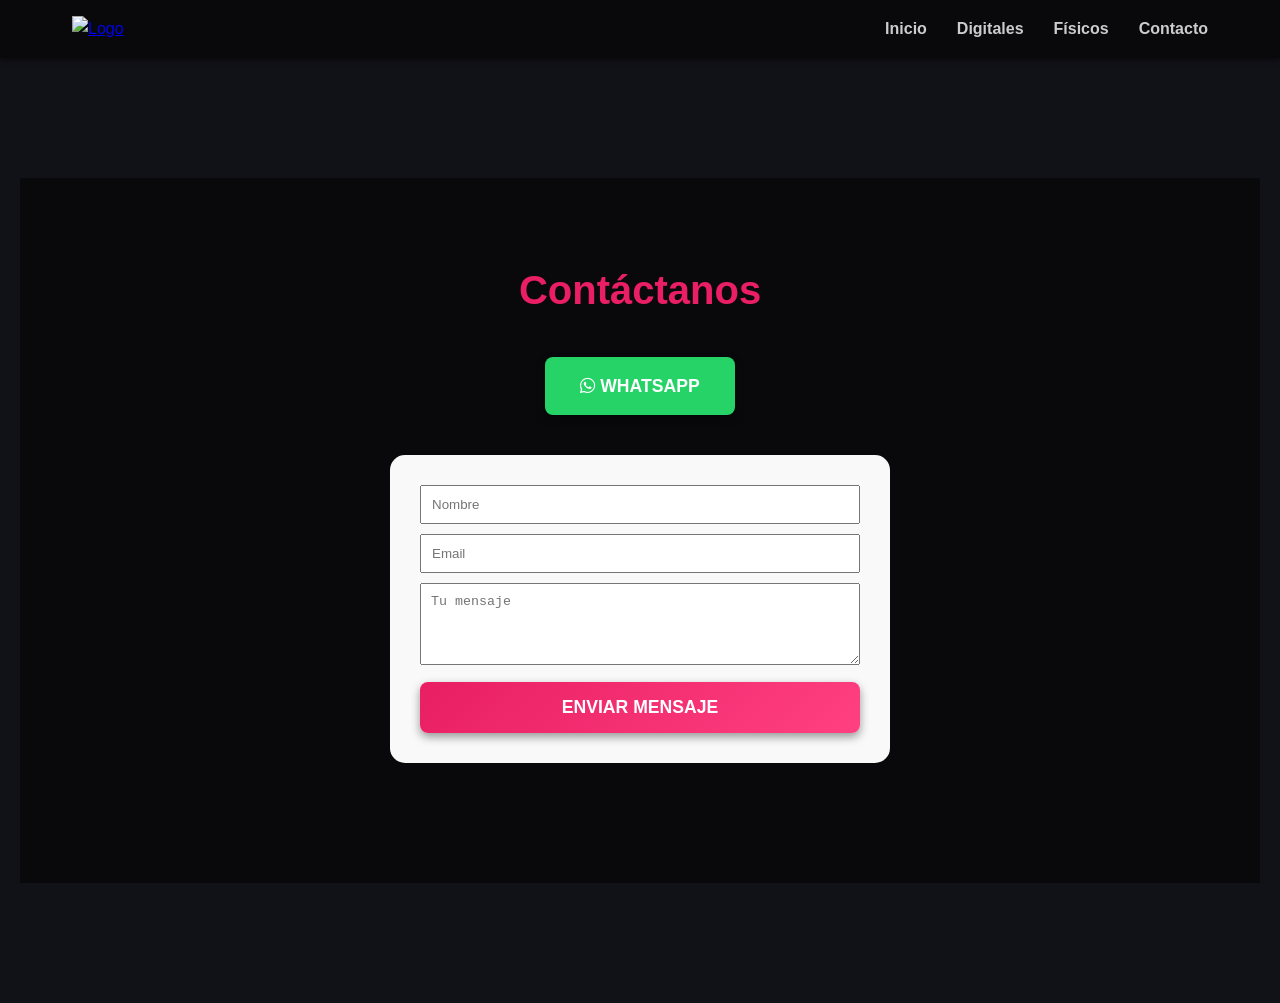
==== contacto.html @ c1ab0e35 "Add files via upload" ====
<!DOCTYPE html>
<html lang="es">
<head>
    <meta charset="UTF-8">
    <meta name="viewport" content="width=device-width, initial-scale=1.0">
    <title>Contacto - F&B SHOP</title>
    <link rel="stylesheet" href="style.css">
    <link rel="stylesheet" href="https://cdnjs.cloudflare.com/ajax/libs/font-awesome/6.0.0/css/all.min.css">
</head>
<body>
    <header class="main-header">
        <nav class="navbar">
            <a href="index.html"><img src="img/tu-logo.png" alt="Logo" class="company-logo"></a>
            <ul class="nav-links">
                <li><a href="index.html">Inicio</a></li>
                <li><a href="digitales.html">Digitales</a></li>
                <li><a href="fisicos.html">Físicos</a></li>
                <li><a href="contacto.html">Contacto</a></li>
            </ul>
        </nav>
    </header>

    <main style="padding: 120px 20px;">
        <section class="call-to-action">
            <h2>Contáctanos</h2>
            <a href="https://wa.me/59800000000" class="contact-btn" style="background:#25D366;"><i class="fab fa-whatsapp"></i> WhatsApp</a>
            
            <div class="contact-form-container" style="max-width:500px; margin:40px auto; background:#f9f9f9; padding:30px; border-radius:15px;">
                <form action="https://formspree.io/f/TU_CORREO_AQUI" method="POST">
                    <input type="text" name="name" placeholder="Nombre" required style="width:100%; margin-bottom:10px; padding:10px;">
                    <input type="email" name="email" placeholder="Email" required style="width:100%; margin-bottom:10px; padding:10px;">
                    <textarea name="message" placeholder="Tu mensaje" rows="4" style="width:100%; margin-bottom:10px; padding:10px;"></textarea>
                    <button type="submit" class="hero-cta-btn" style="width:100%; border:none;">Enviar Mensaje</button>
                </form>
            </div>
        </section>
    </main>
</body>
</html>
---- style.css ----
/* RESET BÁSICO Y FUENTE */
* {
    margin: 0;
    padding: 0;
    box-sizing: border-box;
}

body {
    font-family: 'Poppins', sans-serif;
    line-height: 1.6;
    background-color: #111118; /* Fondo muy oscuro, ligeramente azulado */
    color: #f0f0f0; /* Texto claro */
}

/* COLORES BASE y GRADIENTE (NUEVA TEMÁTICA ROSA/MAGENTA) */
:root {
    --color-dark: #09090c;
    --color-medium-dark: #1f1f2a;
    --color-accent-start: #ff7f50; /* Tono Naranja/Coral (Lo mantendremos para los precios) */
    --color-main-pink: #e91e63; /* <-- NUEVO COLOR ROSA/MAGENTA PRINCIPAL */
    
    /* GRADIENTE ROSA/MAGENTA para BOTONES */
    --gradient-main: linear-gradient(135deg, #e91e63, #ff4081); /* Rosa oscuro a Rosa brillante */
    --gradient-hover: linear-gradient(135deg, #ff4081, #ff79b3); /* Tonos más claros para el hover */
}

/* --- ENCABEZADO Y NAVEGACIÓN --- */
.main-header {
    background-color: var(--color-dark);
    box-shadow: 0 2px 5px rgba(0, 0, 0, 0.5);
    position: sticky;
    top: 0;
    z-index: 1000;
}

.navbar {
    display: flex;
    justify-content: space-between;
    align-items: center;
    max-width: 1200px;
    margin: 0 auto;
    padding: 1rem 2rem;
}

.company-logo {
    height: 50px; 
    transition: transform 0.3s ease;
}

.nav-links {
    list-style: none;
    display: flex;
}

.nav-links li {
    margin-left: 30px;
}

.nav-links a {
    text-decoration: none;
    color: #cccccc;
    font-weight: 600;
    transition: color 0.3s;
}

.nav-links a:hover {
    color: var(--color-accent-start); /* Usa el tono naranja/coral como hover */
}

/* --- HERO SECTION --- */
.hero-section {
    background: url('img/hero-background.jpg') no-repeat center center/cover; 
    min-height: 70vh; 
    display: flex;
    align-items: center;
    justify-content: center;
    text-align: center;
    position: relative;
}

.hero-section::before {
    content: '';
    position: absolute;
    top: 0;
    left: 0;
    right: 0;
    bottom: 0;
    background: rgba(0, 0, 0, 0.75); 
    z-index: 1;
}

.hero-content {
    position: relative;
    z-index: 2;
    max-width: 900px;
}

.hero-content h1 {
    font-size: 4rem; 
    /* ¡ROSA/MAGENTA PRINCIPAL para la bienvenida! */
    color: var(--color-main-pink); 
    margin-bottom: 15px;
    /* Sombras en tono rosa */
    text-shadow: 0 0 15px rgba(233, 30, 99, 0.5); 
    font-weight: 700;
}

.hero-content p {
    font-size: 1.5rem;
    color: #cccccc;
    margin-bottom: 40px;
}

/* --- BOTONES Y CTAs (TOTALMENTE ROSA/MAGENTA) --- */
.hero-cta-btn, .buy-btn, .contact-btn {
    display: inline-block;
    /* FONDO ROSA/MAGENTA (del nuevo gradiente) */
    background: var(--gradient-main); 
    color: white; 
    padding: 15px 35px;
    border: none;
    border-radius: 8px;
    cursor: pointer;
    font-size: 1.1rem;
    font-weight: 700;
    transition: all 0.3s ease;
    box-shadow: 0 4px 10px rgba(0, 0, 0, 0.4);
    text-transform: uppercase;
    text-decoration: none; 
    width: 100%; 
}

.hero-cta-btn:hover, .buy-btn:hover:not(.disabled), .contact-btn:hover {
    background: var(--gradient-hover); /* Gradiente de hover rosa/magenta más claro */
    transform: translateY(-2px);
    box-shadow: 0 6px 15px rgba(0, 0, 0, 0.6);
}

/* --- SECCIONES PRINCIPALES Y PRODUCTOS --- */
.product-section {
    padding: 80px 20px;
    text-align: center;
    background-color: var(--color-medium-dark);
}

.product-section h2 {
    font-size: 3rem;
    color: var(--color-main-pink); /* Títulos de sección en rosa/magenta */
    margin-bottom: 50px;
}

.product-grid {
    display: grid;
    grid-template-columns: repeat(auto-fit, minmax(300px, 1fr));
    gap: 40px;
    max-width: 1200px;
    margin: 0 auto;
}

.product-card {
    background-color: #0d0d0d;
    padding: 30px;
    border-radius: 10px;
    box-shadow: 0 4px 12px rgba(0, 0, 0, 0.5);
    border: 1px solid #333;
    transition: all 0.3s ease;
    position: relative;
    text-align: left;
}

.product-card:hover {
    transform: translateY(-5px);
    box-shadow: 0 8px 20px rgba(0, 0, 0, 0.7);
    border-color: var(--color-main-pink); /* Borde Rosa/Magenta en hover */
}

.product-image-container {
    height: 200px;
    overflow: hidden;
    margin-bottom: 20px;
    border-radius: 6px;
    background: #222;
}

.product-image {
    width: 100%;
    height: 100%;
    object-fit: cover;
}

.product-card h3 {
    color: #f0f0f0;
    margin-bottom: 10px;
    font-size: 1.5rem;
}

.product-card .price {
    display: block;
    font-size: 2rem;
    font-weight: 700;
    color: var(--color-accent-start); /* Precios en coral/naranja */
    margin: 15px 0 25px 0;
}

/* INSIGNIAS Y ESTADO PROXIMO */
.badge {
    position: absolute;
    top: 15px;
    right: 15px;
    padding: 5px 10px;
    border-radius: 4px;
    font-size: 0.8rem;
    font-weight: 600;
}

.badge.new {
    background: var(--color-main-pink); /* Rosa/Magenta en la insignia "Nuevo" */
    color: white;
}

.product-card.coming-soon {
    opacity: 0.6;
    pointer-events: none;
}

.buy-btn.disabled {
    background: #444;
    color: #999;
    cursor: not-allowed;
}

/* --- LLAMADA A LA ACCIÓN (CTA) --- */
.call-to-action {
    text-align: center;
    padding: 80px 20px;
    background-color: var(--color-dark);
}

.call-to-action h2 {
    color: var(--color-main-pink);
    font-size: 2.5rem;
    margin-bottom: 20px;
}

.contact-btn {
    width: auto;
    margin-top: 15px;
}

/* --- FOOTER --- */
footer {
    text-align: center;
    padding: 20px;
    background-color: #000;
    color: #666;
    font-size: 0.9rem;
    border-top: 1px solid #333;
}

/* --- RESPONSIVE BÁSICO --- */
@media (max-width: 768px) {
    .navbar {
        flex-direction: column;
    }
    .nav-links {
        margin-top: 15px;
    }
    .nav-links li {
        margin: 0 10px;
    }
    .hero-content h1 {
        font-size: 3rem;
    }
    .hero-content p {
        font-size: 1.2rem;
    }
    .product-section {
        padding: 50px 15px;
    }
}
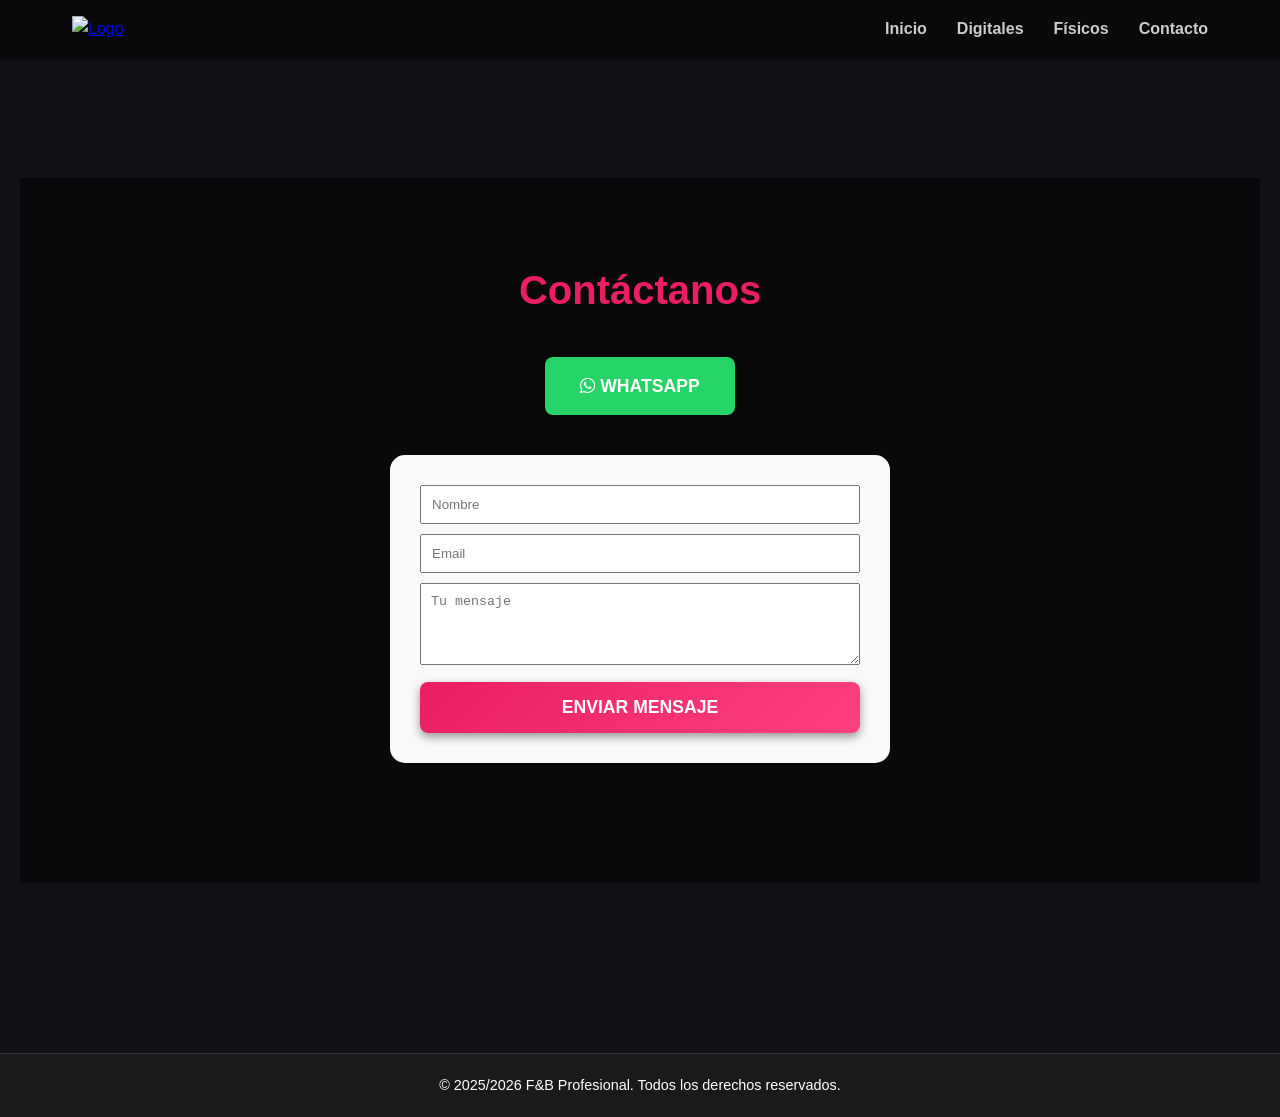
==== commit 58a0cf88: "Update contacto.html" ====
--- a/contacto.html
+++ b/contacto.html
@@ -34,6 +34,10 @@
                 </form>
             </div>
         </section>
-    </main>
+    </main> 
+    <footer style="text-align: center; padding: 20px; background-color: #1a1a1a; color: #ffffff; border-top: 1px solid #333; margin-top: 50px;">
+        <p>&copy; 2025/2026 F&B Profesional. Todos los derechos reservados.</p>
+    </footer>
 </body>
-</html>+
+</html>
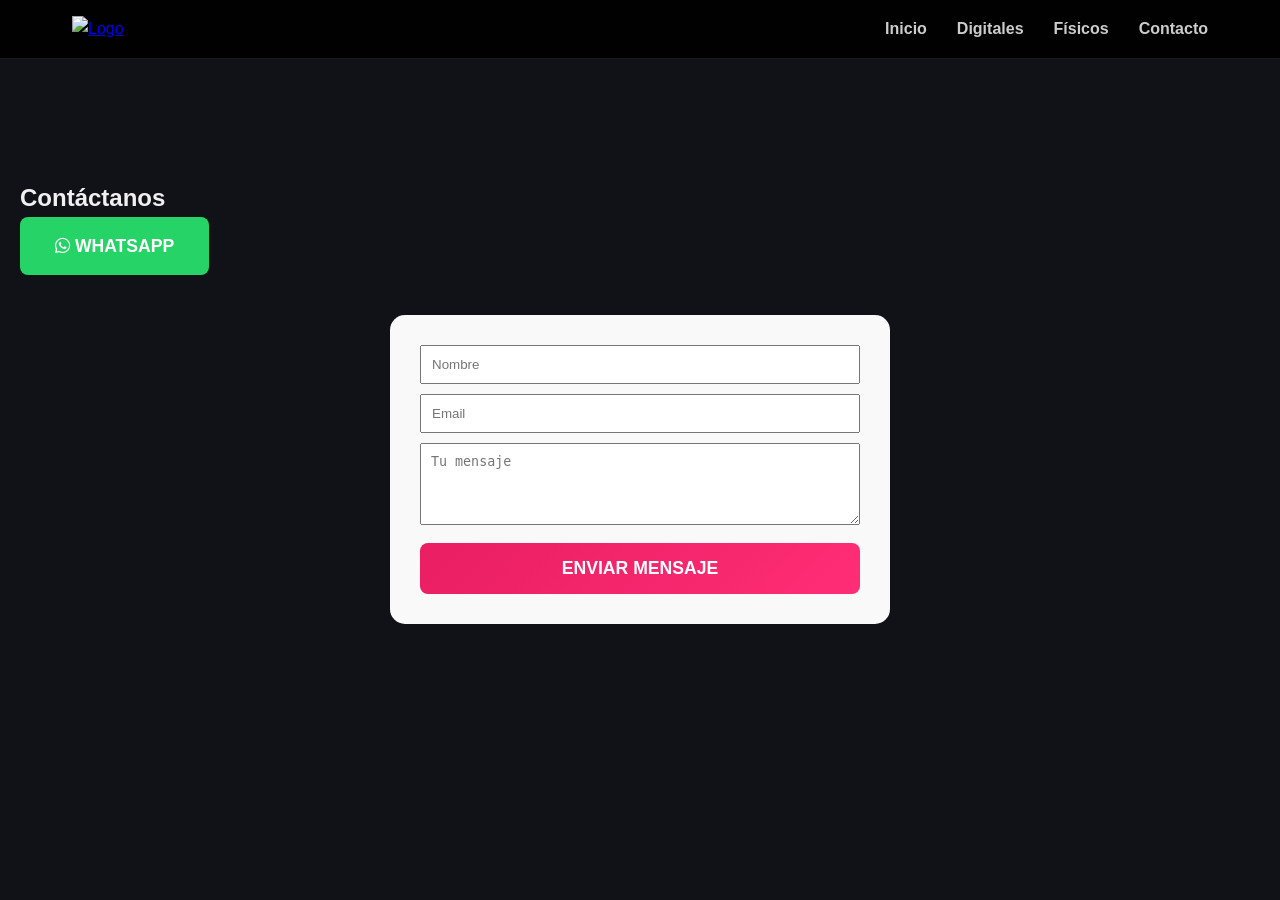
==== commit 15d4bcda: "Add files via upload" ====
--- a/contacto.html
+++ b/contacto.html
@@ -34,10 +34,6 @@
                 </form>
             </div>
         </section>
-    </main> 
-    <footer style="text-align: center; padding: 20px; background-color: #1a1a1a; color: #ffffff; border-top: 1px solid #333; margin-top: 50px;">
-        <p>&copy; 2025/2026 F&B Profesional. Todos los derechos reservados.</p>
-    </footer>
+    </main>
 </body>
-
-</html>
+</html>
--- a/style.css
+++ b/style.css
@@ -5,29 +5,72 @@
     box-sizing: border-box;
 }
 
+/* --- VARIABLES DE COLOR --- */
+:root {
+    --color-pure-black: #000000;
+    --color-dark-bg: #111118;
+    --color-card-bg: #0d0d0d;
+    --color-main-pink: #ff2d75; /* Rosa Neón Vibrante */
+    --color-accent-coral: #ff7f50;
+    
+    --gradient-main: linear-gradient(135deg, #e91e63, #ff2d75);
+    --gradient-hover: linear-gradient(135deg, #ff2d75, #ff79b3);
+    
+    --neon-glow: 0 0 10px #ff2d75, 0 0 20px #ff2d75, 0 0 30px #ff2d75;
+}
+
+/* --- CONFIGURACIÓN GLOBAL --- */
 body {
     font-family: 'Poppins', sans-serif;
     line-height: 1.6;
-    background-color: #111118; /* Fondo muy oscuro, ligeramente azulado */
-    color: #f0f0f0; /* Texto claro */
-}
-
-/* COLORES BASE y GRADIENTE (NUEVA TEMÁTICA ROSA/MAGENTA) */
-:root {
-    --color-dark: #09090c;
-    --color-medium-dark: #1f1f2a;
-    --color-accent-start: #ff7f50; /* Tono Naranja/Coral (Lo mantendremos para los precios) */
-    --color-main-pink: #e91e63; /* <-- NUEVO COLOR ROSA/MAGENTA PRINCIPAL */
-    
-    /* GRADIENTE ROSA/MAGENTA para BOTONES */
-    --gradient-main: linear-gradient(135deg, #e91e63, #ff4081); /* Rosa oscuro a Rosa brillante */
-    --gradient-hover: linear-gradient(135deg, #ff4081, #ff79b3); /* Tonos más claros para el hover */
+    background-color: var(--color-dark-bg); /* Fondo por defecto */
+    color: #f0f0f0;
+    transition: background-color 0.5s ease;
+}
+
+/* CLASE ESPECIAL PARA EL INICIO (NEGRO TOTAL) */
+body.inicio-black {
+    background-color: var(--color-pure-black) !important;
+}
+
+/* --- PANTALLA DE CARGA (PRELOADER) --- */
+#welcome-screen {
+    position: fixed;
+    top: 0;
+    left: 0;
+    width: 100%;
+    height: 100%;
+    background: var(--color-pure-black);
+    display: flex;
+    flex-direction: column;
+    justify-content: center;
+    align-items: center;
+    z-index: 9999;
+    transition: opacity 0.8s ease, visibility 0.8s;
+}
+
+#welcome-screen.hidden {
+    opacity: 0;
+    visibility: hidden;
+}
+
+.loader-logo {
+    width: 120px;
+    margin-bottom: 20px;
+    animation: pulse 2s infinite;
+}
+
+@keyframes pulse {
+    0% { transform: scale(1); }
+    50% { transform: scale(1.1); }
+    100% { transform: scale(1); }
 }
 
 /* --- ENCABEZADO Y NAVEGACIÓN --- */
 .main-header {
-    background-color: var(--color-dark);
-    box-shadow: 0 2px 5px rgba(0, 0, 0, 0.5);
+    background-color: rgba(0, 0, 0, 0.9);
+    backdrop-filter: blur(10px);
+    border-bottom: 1px solid #1a1a1a;
     position: sticky;
     top: 0;
     z-index: 1000;
@@ -43,8 +86,7 @@
 }
 
 .company-logo {
-    height: 50px; 
-    transition: transform 0.3s ease;
+    height: 50px;
 }
 
 .nav-links {
@@ -60,48 +102,29 @@
     text-decoration: none;
     color: #cccccc;
     font-weight: 600;
-    transition: color 0.3s;
+    transition: 0.3s;
 }
 
 .nav-links a:hover {
-    color: var(--color-accent-start); /* Usa el tono naranja/coral como hover */
+    color: var(--color-main-pink);
+    text-shadow: 0 0 8px var(--color-main-pink);
 }
 
 /* --- HERO SECTION --- */
 .hero-section {
-    background: url('img/hero-background.jpg') no-repeat center center/cover; 
-    min-height: 70vh; 
+    min-height: 80vh;
     display: flex;
     align-items: center;
     justify-content: center;
     text-align: center;
-    position: relative;
-}
-
-.hero-section::before {
-    content: '';
-    position: absolute;
-    top: 0;
-    left: 0;
-    right: 0;
-    bottom: 0;
-    background: rgba(0, 0, 0, 0.75); 
-    z-index: 1;
-}
-
-.hero-content {
-    position: relative;
-    z-index: 2;
-    max-width: 900px;
-}
-
-.hero-content h1 {
-    font-size: 4rem; 
-    /* ¡ROSA/MAGENTA PRINCIPAL para la bienvenida! */
-    color: var(--color-main-pink); 
+    padding: 0 20px;
+}
+
+.inicio-black .hero-content h1 {
+    font-size: 4.5rem;
+    color: var(--color-main-pink);
+    text-shadow: var(--neon-glow); /* EFECTO NEÓN POTENTE */
     margin-bottom: 15px;
-    /* Sombras en tono rosa */
-    text-shadow: 0 0 15px rgba(233, 30, 99, 0.5); 
     font-weight: 700;
 }
 
@@ -111,12 +134,11 @@
     margin-bottom: 40px;
 }
 
-/* --- BOTONES Y CTAs (TOTALMENTE ROSA/MAGENTA) --- */
+/* --- BOTONES --- */
 .hero-cta-btn, .buy-btn, .contact-btn {
     display: inline-block;
-    /* FONDO ROSA/MAGENTA (del nuevo gradiente) */
-    background: var(--gradient-main); 
-    color: white; 
+    background: var(--gradient-main);
+    color: white;
     padding: 15px 35px;
     border: none;
     border-radius: 8px;
@@ -124,62 +146,54 @@
     font-size: 1.1rem;
     font-weight: 700;
     transition: all 0.3s ease;
-    box-shadow: 0 4px 10px rgba(0, 0, 0, 0.4);
     text-transform: uppercase;
-    text-decoration: none; 
-    width: 100%; 
+    text-decoration: none;
+    text-align: center;
 }
 
 .hero-cta-btn:hover, .buy-btn:hover:not(.disabled), .contact-btn:hover {
-    background: var(--gradient-hover); /* Gradiente de hover rosa/magenta más claro */
-    transform: translateY(-2px);
-    box-shadow: 0 6px 15px rgba(0, 0, 0, 0.6);
-}
-
-/* --- SECCIONES PRINCIPALES Y PRODUCTOS --- */
+    background: var(--gradient-hover);
+    transform: translateY(-3px);
+    box-shadow: 0 0 20px var(--color-main-pink);
+}
+
+/* --- PRODUCTOS --- */
 .product-section {
     padding: 80px 20px;
     text-align: center;
-    background-color: var(--color-medium-dark);
+}
+
+/* Solo en páginas de productos el fondo es un poco menos oscuro */
+body:not(.inicio-black) .product-section {
+    background-color: var(--color-dark-bg);
 }
 
 .product-section h2 {
     font-size: 3rem;
-    color: var(--color-main-pink); /* Títulos de sección en rosa/magenta */
+    color: var(--color-main-pink);
     margin-bottom: 50px;
 }
 
-.product-grid {
-    display: grid;
-    grid-template-columns: repeat(auto-fit, minmax(300px, 1fr));
-    gap: 40px;
-    max-width: 1200px;
-    margin: 0 auto;
-}
-
 .product-card {
-    background-color: #0d0d0d;
+    background-color: var(--color-card-bg);
     padding: 30px;
-    border-radius: 10px;
-    box-shadow: 0 4px 12px rgba(0, 0, 0, 0.5);
-    border: 1px solid #333;
+    border-radius: 12px;
+    border: 1px solid #1a1a1a;
     transition: all 0.3s ease;
-    position: relative;
     text-align: left;
 }
 
 .product-card:hover {
-    transform: translateY(-5px);
-    box-shadow: 0 8px 20px rgba(0, 0, 0, 0.7);
-    border-color: var(--color-main-pink); /* Borde Rosa/Magenta en hover */
+    transform: translateY(-8px);
+    border-color: var(--color-main-pink);
+    box-shadow: 0 5px 20px rgba(255, 45, 117, 0.2);
 }
 
 .product-image-container {
-    height: 200px;
+    height: 220px;
     overflow: hidden;
     margin-bottom: 20px;
-    border-radius: 6px;
-    background: #222;
+    border-radius: 8px;
 }
 
 .product-image {
@@ -188,93 +202,27 @@
     object-fit: cover;
 }
 
-.product-card h3 {
-    color: #f0f0f0;
-    margin-bottom: 10px;
-    font-size: 1.5rem;
-}
-
 .product-card .price {
     display: block;
     font-size: 2rem;
     font-weight: 700;
-    color: var(--color-accent-start); /* Precios en coral/naranja */
+    color: var(--color-accent-coral);
     margin: 15px 0 25px 0;
 }
 
-/* INSIGNIAS Y ESTADO PROXIMO */
-.badge {
-    position: absolute;
-    top: 15px;
-    right: 15px;
-    padding: 5px 10px;
-    border-radius: 4px;
-    font-size: 0.8rem;
-    font-weight: 600;
-}
-
-.badge.new {
-    background: var(--color-main-pink); /* Rosa/Magenta en la insignia "Nuevo" */
-    color: white;
-}
-
-.product-card.coming-soon {
-    opacity: 0.6;
-    pointer-events: none;
-}
-
-.buy-btn.disabled {
-    background: #444;
-    color: #999;
-    cursor: not-allowed;
-}
-
-/* --- LLAMADA A LA ACCIÓN (CTA) --- */
-.call-to-action {
-    text-align: center;
-    padding: 80px 20px;
-    background-color: var(--color-dark);
-}
-
-.call-to-action h2 {
-    color: var(--color-main-pink);
-    font-size: 2.5rem;
-    margin-bottom: 20px;
-}
-
-.contact-btn {
-    width: auto;
-    margin-top: 15px;
-}
-
-/* --- FOOTER --- */
+/* --- FOOTER (DERECHOS RESERVADOS) --- */
 footer {
     text-align: center;
-    padding: 20px;
-    background-color: #000;
+    padding: 40px 20px;
+    background-color: var(--color-pure-black);
     color: #666;
     font-size: 0.9rem;
-    border-top: 1px solid #333;
-}
-
-/* --- RESPONSIVE BÁSICO --- */
+    border-top: 1px solid #1a1a1a;
+}
+
+/* --- RESPONSIVE --- */
 @media (max-width: 768px) {
-    .navbar {
-        flex-direction: column;
-    }
-    .nav-links {
-        margin-top: 15px;
-    }
-    .nav-links li {
-        margin: 0 10px;
-    }
-    .hero-content h1 {
-        font-size: 3rem;
-    }
-    .hero-content p {
-        font-size: 1.2rem;
-    }
-    .product-section {
-        padding: 50px 15px;
-    }
-}+    .hero-content h1 { font-size: 2.8rem; }
+    .navbar { flex-direction: column; gap: 15px; }
+    .nav-links li { margin: 0 10px; }
+}
